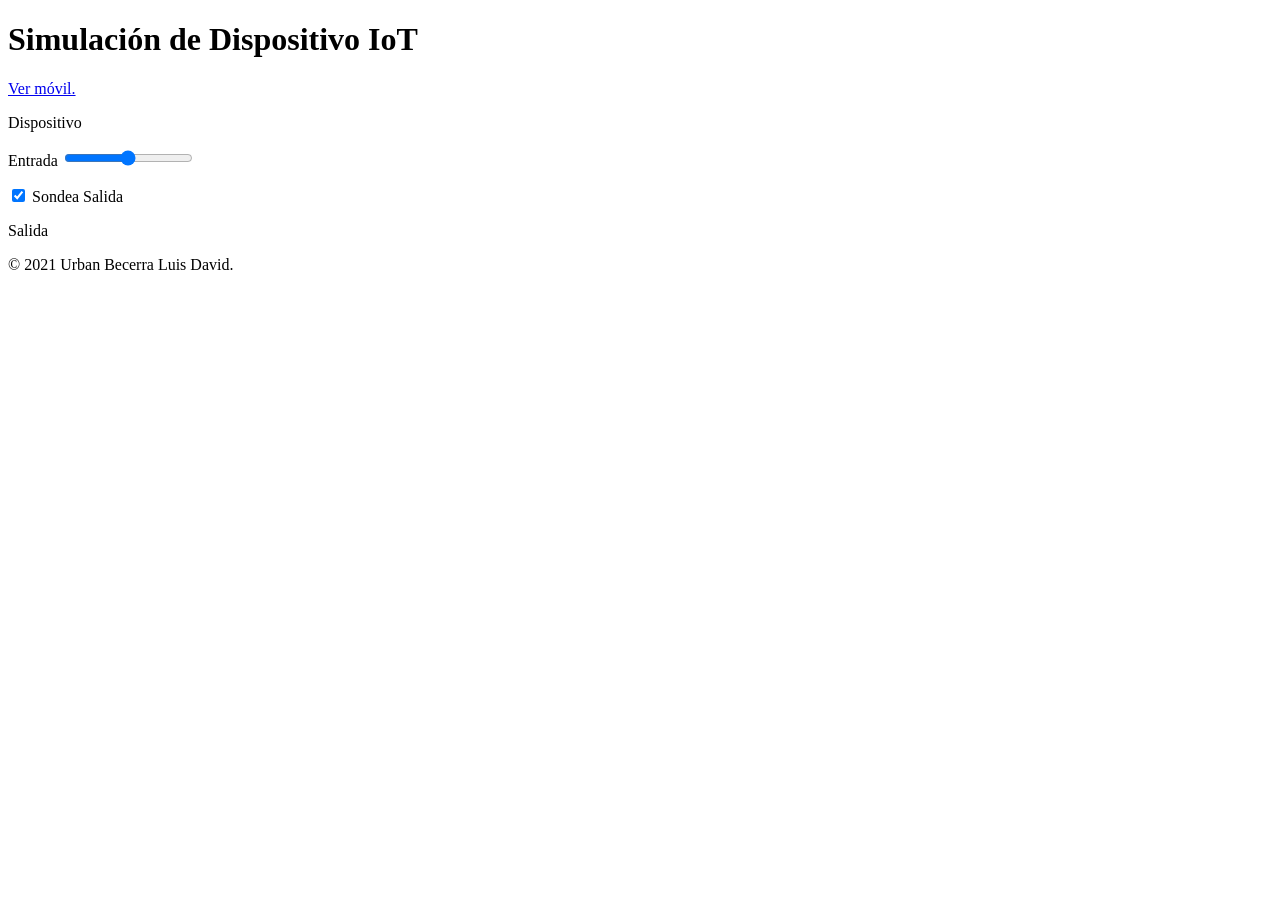
==== dispositivo.html @ b1ded256 "Add files via upload" ====
<!DOCTYPE html>
<html lang="es">
  <head>
    <meta charset="UTF-8">
    <meta name="viewport"
      content="width=device-width,
      initial-scale=1.0">
    <title>
      Simulación de Dispositivo
      IoT
    </title>
    <link href="css/estilos.css"
      rel="stylesheet">
    <script type="module"
      src="cmp/mi-footer.js">
      </script>
  </head>
  <body>
    <div class="contenido">
      <h1>
        Simulación de Dispositivo
        IoT
      </h1>
      <p>
        <a href="index.html"
          target="_blank">
          Ver móvil.</a>
      </p>
      <p>
        <label>
          Dispositivo
          <output
            id="ctDispositivo">
          </output>
        </label>
      </p>
      <p>
        <label>
          Entrada
          <input id="ctEntrada"
            type="range"
            min="0" max="10">
        </label>
      </p>
      <p>
        <label>
          <input id="ctSondea"
            type="checkbox"
            checked>
          Sondea Salida
        </label>
      </p>
      <p>
        <label>
          Salida
          <output id="ctSalida">
          </output>
        </label>
      </p>
      <p>
        <output id="iotError">
        </output>
      </p>
      <mi-footer></mi-footer>
    </div>
    <script type="module"
      src="disp/CtrlDispositivo.js">
      </script>
  </body>
</html>
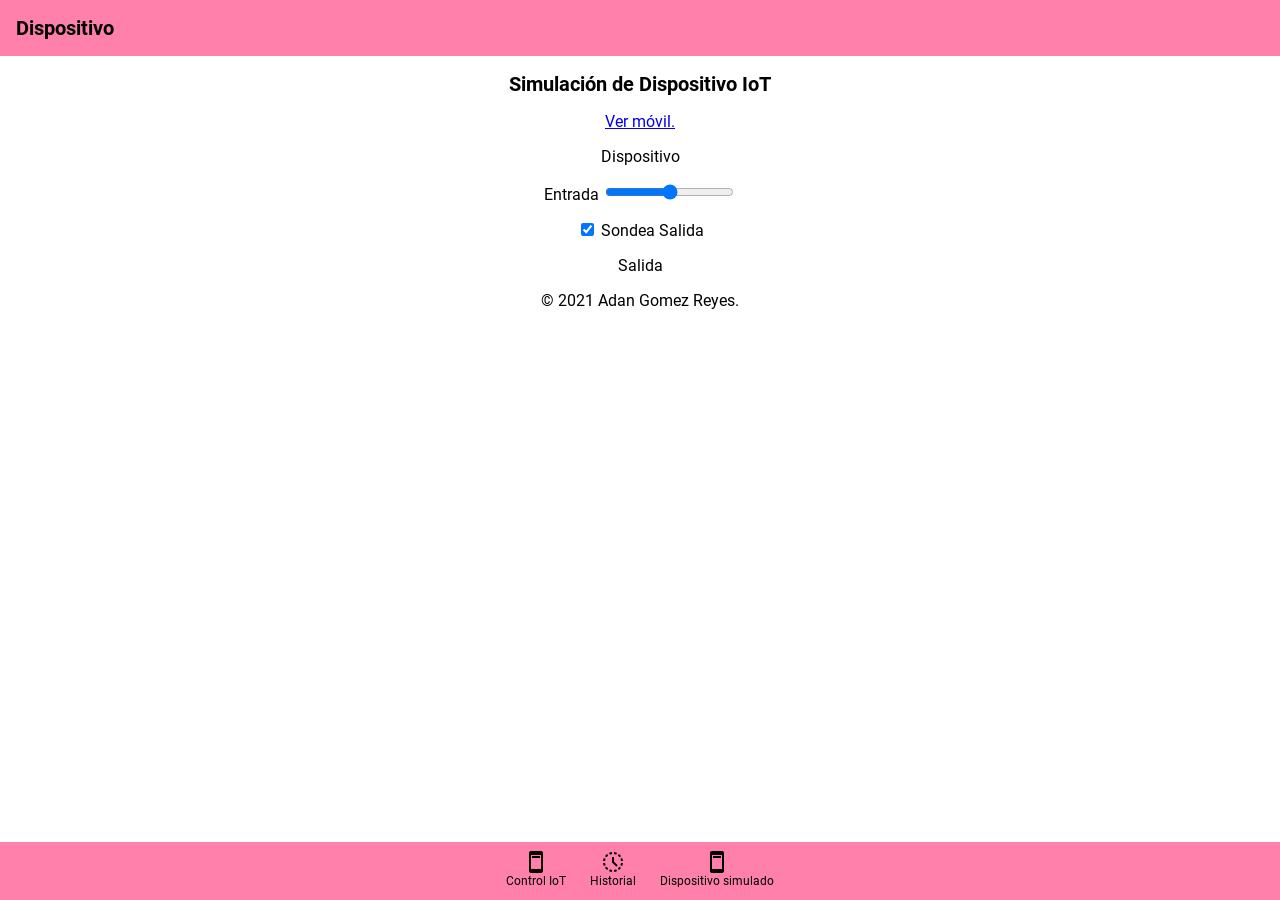
==== commit e5bd0bc1: "Add files via upload" ====
--- a/dispositivo.html
+++ b/dispositivo.html
@@ -1,70 +1,83 @@
-<!DOCTYPE html>
-<html lang="es">
-  <head>
-    <meta charset="UTF-8">
-    <meta name="viewport"
-      content="width=device-width,
-      initial-scale=1.0">
-    <title>
-      Simulación de Dispositivo
-      IoT
-    </title>
-    <link href="css/estilos.css"
-      rel="stylesheet">
-    <script type="module"
-      src="cmp/mi-footer.js">
-      </script>
-  </head>
-  <body>
-    <div class="contenido">
-      <h1>
-        Simulación de Dispositivo
-        IoT
-      </h1>
-      <p>
-        <a href="index.html"
-          target="_blank">
-          Ver móvil.</a>
-      </p>
-      <p>
-        <label>
-          Dispositivo
-          <output
-            id="ctDispositivo">
-          </output>
-        </label>
-      </p>
-      <p>
-        <label>
-          Entrada
-          <input id="ctEntrada"
-            type="range"
-            min="0" max="10">
-        </label>
-      </p>
-      <p>
-        <label>
-          <input id="ctSondea"
-            type="checkbox"
-            checked>
-          Sondea Salida
-        </label>
-      </p>
-      <p>
-        <label>
-          Salida
-          <output id="ctSalida">
-          </output>
-        </label>
-      </p>
-      <p>
-        <output id="iotError">
-        </output>
-      </p>
-      <mi-footer></mi-footer>
-    </div>
-    <script type="module"
-      src="disp/CtrlDispositivo.js">
-      </script>
-  </body>
-</html>+<!DOCTYPE html>
+<html lang="es">
+  <head>
+    <meta charset="UTF-8">
+    <meta name="viewport"
+      content="width=device-width,
+      initial-scale=1.0">
+     <meta name="theme-color"
+    content="#ff80ab">
+  <link rel="icon" sizes="32x32"
+    href="favicon.ico">
+  <link rel="manifest"
+    href="site.webmanifest">
+    <title>
+      Simulación de Dispositivo
+      IoT
+    </title>
+    <link rel="stylesheet"
+    href="css/estilos.css">
+    <script type="module"
+      src="cmp/mi-footer.js">
+      </script>
+    
+  </head>
+  <body>
+      <script type="module"
+    src="js/config.js"></script>
+    <header>
+     <h1>Dispositivo</h1>
+  </header>
+    <div class="contenido">
+      <h1>
+        Simulación de Dispositivo
+        IoT
+      </h1>
+      <p>
+        <a href="index.html"
+          target="_blank">
+          Ver móvil.</a>
+      </p>
+      <p>
+        <label>
+          Dispositivo
+          <output
+            id="ctDispositivo">
+          </output>
+        </label>
+      </p>
+      <p>
+        <label>
+          Entrada
+          <input id="ctEntrada"
+            type="range"
+            min="0" max="10">
+        </label>
+      </p>
+      <p>
+        <label>
+          <input id="ctSondea"
+            type="checkbox"
+            checked>
+          Sondea Salida
+        </label>
+      </p>
+      <p>
+        <label>
+          Salida
+          <output id="ctSalida">
+          </output>
+        </label>
+      </p>
+      <p>
+        <output id="iotError">
+        </output>
+      </p>
+      <mi-footer></mi-footer>
+    </div>
+    <script type="module"
+      src="disp/CtrlDispositivo.js">
+      </script>
+    <mi-nav></mi-nav>
+  </body>
+</html>
--- a/css/estilos.css
+++ b/css/estilos.css
@@ -0,0 +1,7 @@
+@import "colores.css";
+@import "/lib/material-icons.css";
+@import "/lib/roboto.css";
+@import "/lib/principal.css";
+@import "/lib/icono.css";
+@import "/lib/mi-nav.css";
+@import "/lib/campos.css";
